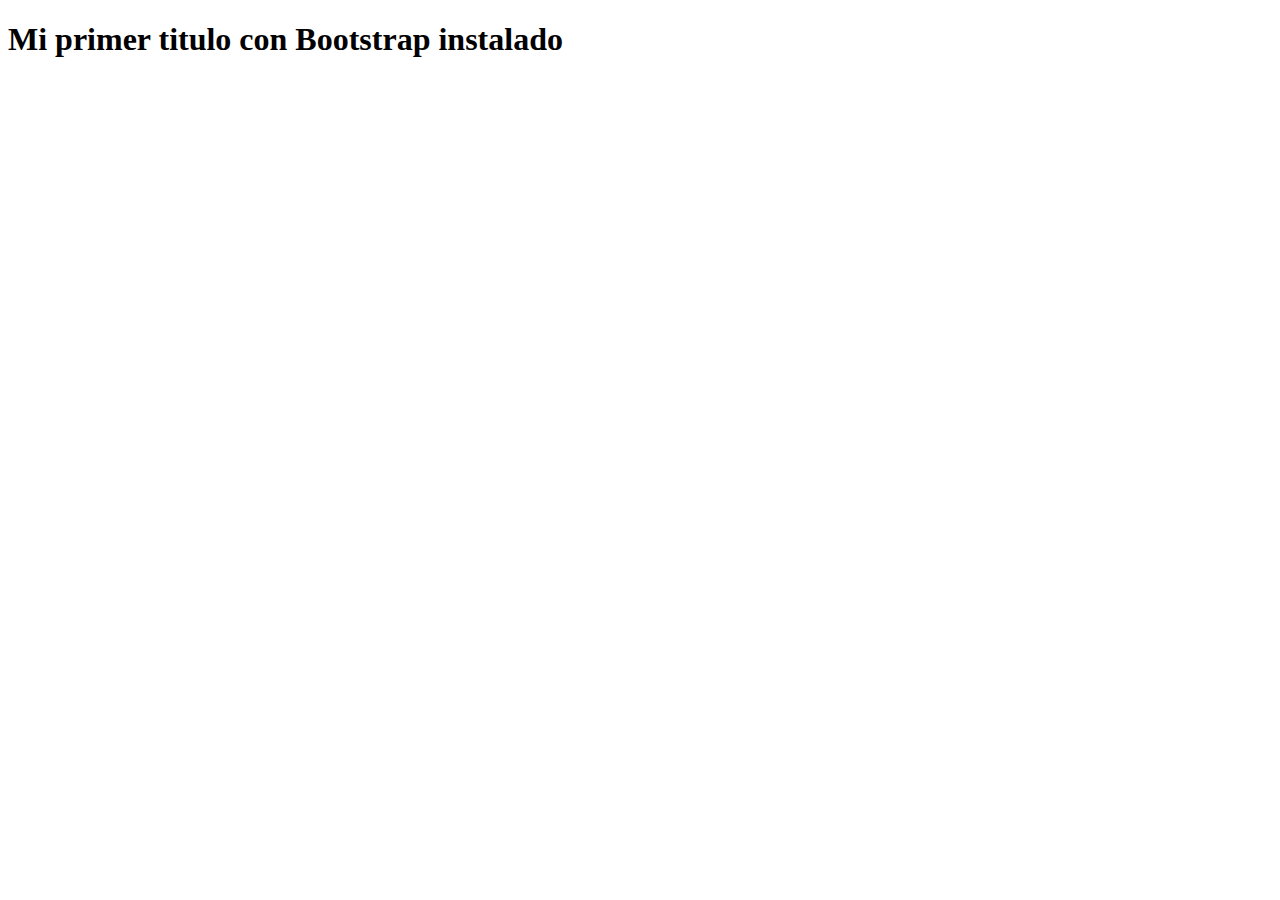
==== bootstrap-ejemplo-2.html @ 0667a227 "Este es la primer escritura en el repositorio" ====
<!DOCTYPE html>
<html lang="en">
<head>
    <meta charset="UTF-8">
    <meta http-equiv="X-UA-Compatible" content="IE=edge">
    <meta name="viewport" content="width=device-width, initial-scale=1.0">
    <title>Bootstrap Ejemplo 2</title>
    <link href="https://cdn.jsdelivr.net/npm/bootstrap@5.0.2/dist/css/bootstrap.min.css" rel="stylesheet" integrity="sha384-EVSTQN3/azprG1Anm3QDgpJLIm9Nao0Yz1ztcQTwFspd3yD65VohhpuuCOmLASjC" crossorigin="anonymous">
</head>

<body>
    <div class="container-fluid">
        <h1>Mi primer titulo con Bootstrap instalado</h1>
    </div>
    <script src="https://cdn.jsdelivr.net/npm/bootstrap@5.0.2/dist/js/bootstrap.bundle.min.js" integrity="sha384-MrcW6ZMFYlzcLA8Nl+NtUVF0sA7MsXsP1UyJoMp4YLEuNSfAP+JcXn/tWtIaxVXM" crossorigin="anonymous"></script>
</body>
</html>
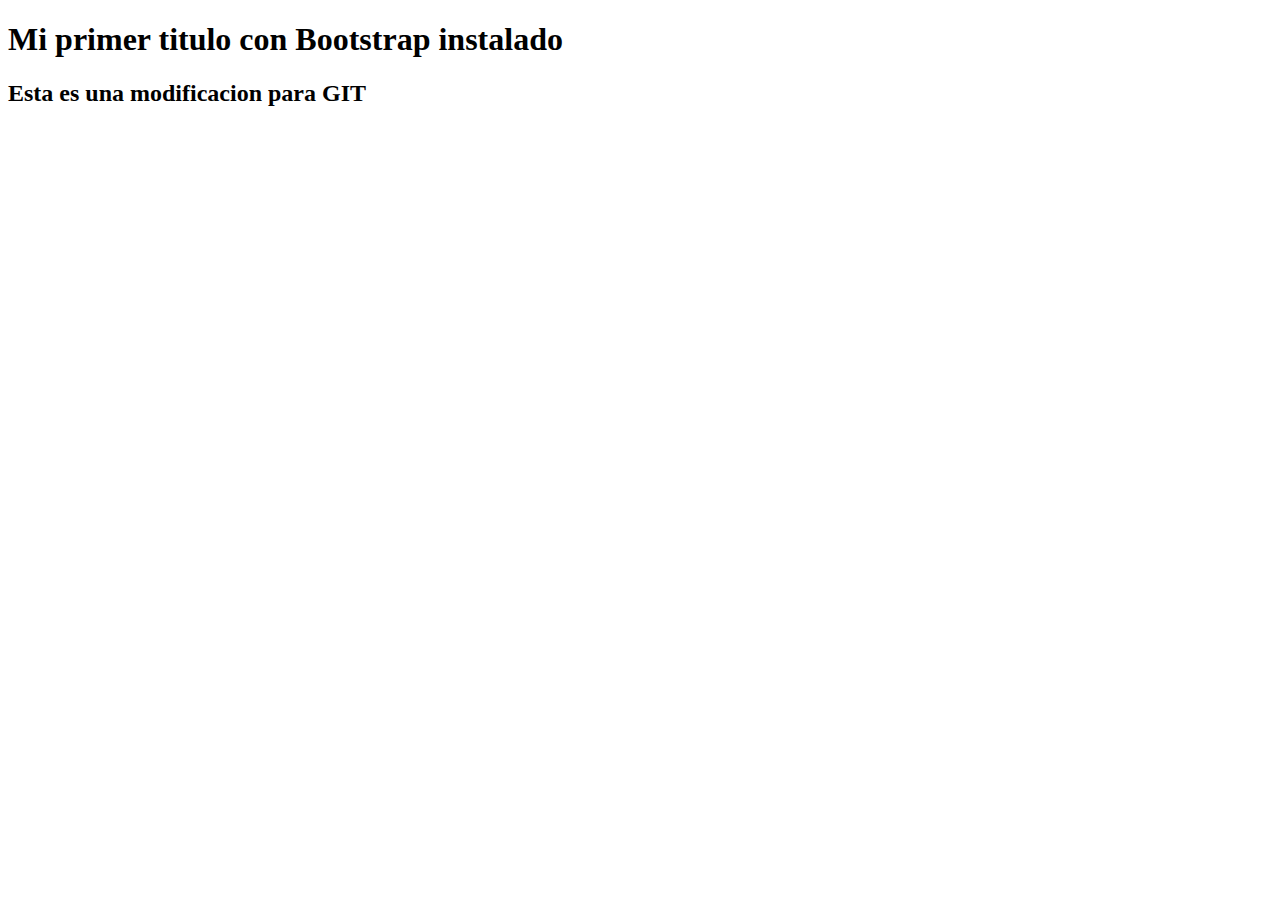
==== commit 111bbed6: "modificamos el bootstrap-ejemplo-2" ====
--- a/bootstrap-ejemplo-2.html
+++ b/bootstrap-ejemplo-2.html
@@ -11,6 +11,7 @@
 <body>
     <div class="container-fluid">
         <h1>Mi primer titulo con Bootstrap instalado</h1>
+        <h2>Esta es una modificacion para GIT</h2>
     </div>
     <script src="https://cdn.jsdelivr.net/npm/bootstrap@5.0.2/dist/js/bootstrap.bundle.min.js" integrity="sha384-MrcW6ZMFYlzcLA8Nl+NtUVF0sA7MsXsP1UyJoMp4YLEuNSfAP+JcXn/tWtIaxVXM" crossorigin="anonymous"></script>
 </body>
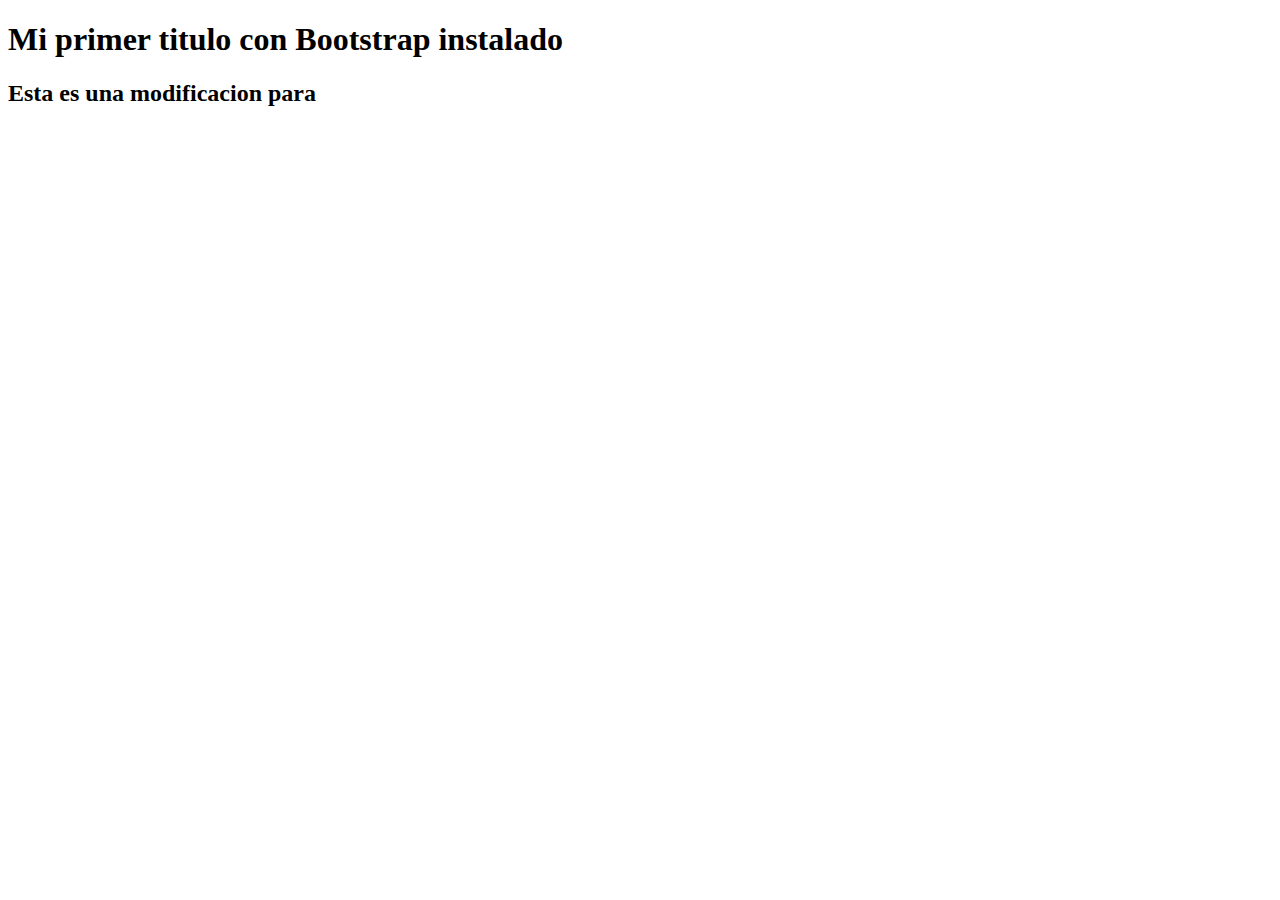
==== commit 85b718e7: "Esta fue la ultima modificaion a bootstrap-ejemplo-2.html" ====
--- a/bootstrap-ejemplo-2.html
+++ b/bootstrap-ejemplo-2.html
@@ -11,7 +11,7 @@
 <body>
     <div class="container-fluid">
         <h1>Mi primer titulo con Bootstrap instalado</h1>
-        <h2>Esta es una modificacion para GIT</h2>
+        <h2>Esta es una modificacion para</h2>
     </div>
     <script src="https://cdn.jsdelivr.net/npm/bootstrap@5.0.2/dist/js/bootstrap.bundle.min.js" integrity="sha384-MrcW6ZMFYlzcLA8Nl+NtUVF0sA7MsXsP1UyJoMp4YLEuNSfAP+JcXn/tWtIaxVXM" crossorigin="anonymous"></script>
 </body>
